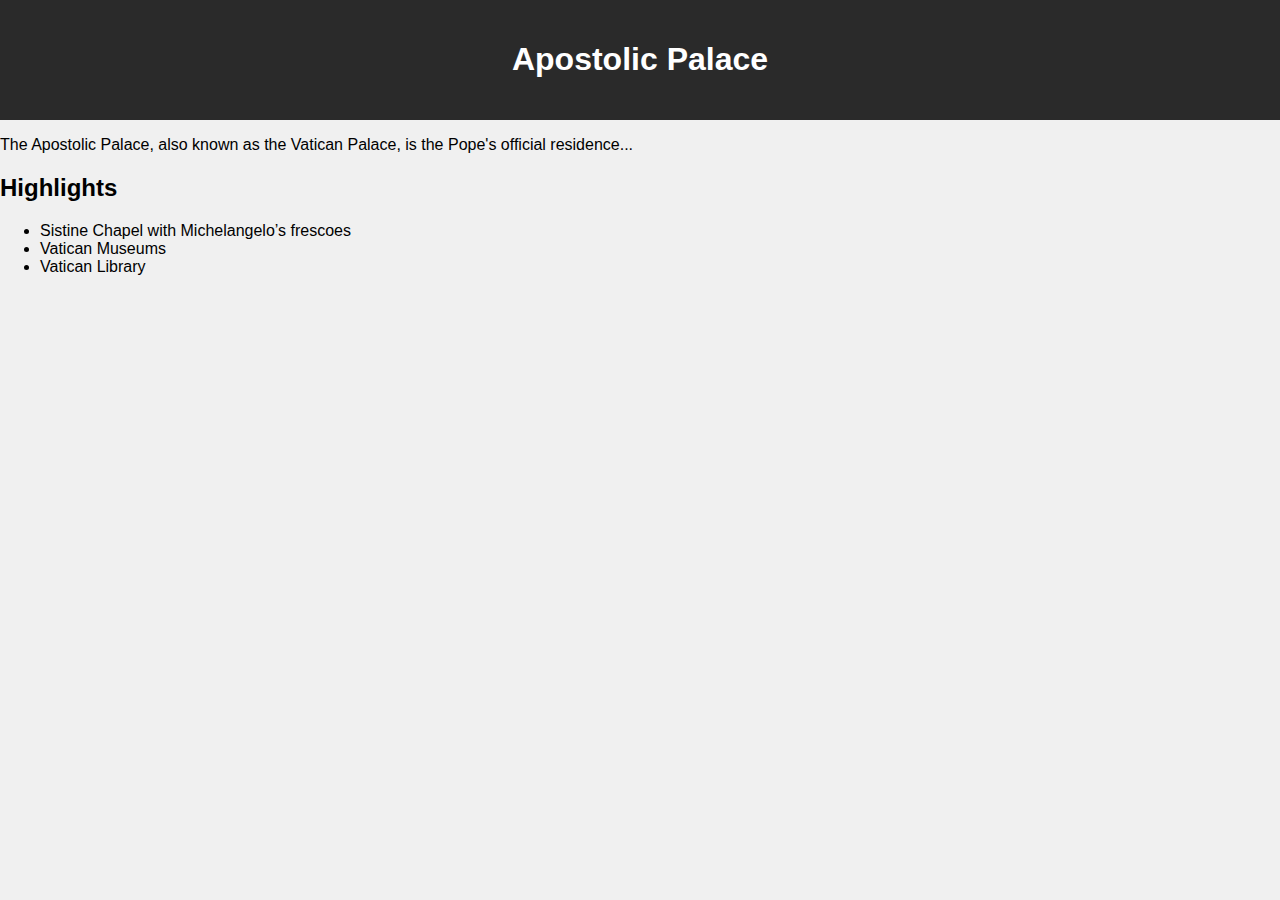
==== apostolic-palace.html @ fdaf3cc6 "Basic structure of website" ====
<!DOCTYPE html>
<html lang="en">
<head>
    <meta charset="UTF-8">
    <meta name="viewport" content="width=device-width, initial-scale=1.0">
    <title>Apostolic Palace</title>
    <link rel="stylesheet" href="css/styles.css">
</head>
<body>
    <header>
        <h1>Apostolic Palace</h1>
    </header>
    
    <main>
        <section id="description">
            <p>The Apostolic Palace, also known as the Vatican Palace, is the Pope's official residence...</p>
        </section>
        
        <section id="highlights">
            <h2>Highlights</h2>
            <ul>
                <li>Sistine Chapel with Michelangelo’s frescoes</li>
                <li>Vatican Museums</li>
                <li>Vatican Library</li>
            </ul>
        </section>
    </main>

    <script src="js/script.js"></script>
</body>
</html>
---- css/styles.css ----
body {
    font-family: Arial, sans-serif;
    margin: 0;
    padding: 0;
    background-color: #f0f0f0;
}

header {
    background-color: #2a2a2a;
    color: #fff;
    padding: 20px;
    text-align: center;
}

#places .place {
    background-color: #fff;
    padding: 15px;
    margin: 15px;
    cursor: pointer;
}

#gallery .slideshow-container {
    position: relative;
}

.slide {
    display: none;
}

.slide img {
    width: 100%;
}

.prev, .next {
    cursor: pointer;
}
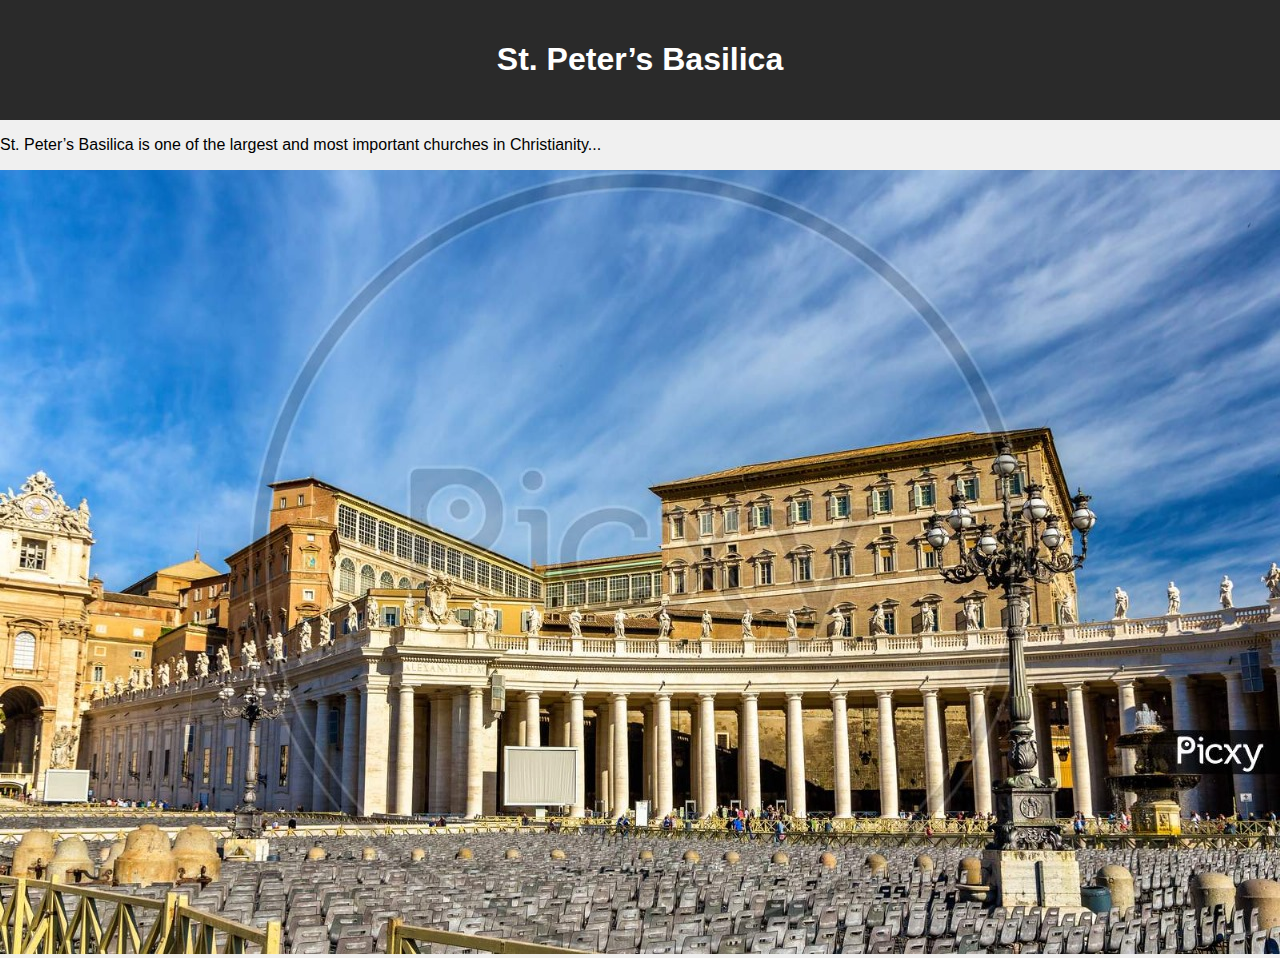
==== commit 7eedf26d: "added background images and added uniformity to code for all pages" ====
--- a/apostolic-palace.html
+++ b/apostolic-palace.html
@@ -3,26 +3,25 @@
 <head>
     <meta charset="UTF-8">
     <meta name="viewport" content="width=device-width, initial-scale=1.0">
-    <title>Apostolic Palace</title>
+    <title>St. Peter’s Basilica</title>
     <link rel="stylesheet" href="css/styles.css">
 </head>
 <body>
     <header>
-        <h1>Apostolic Palace</h1>
+        <h1>St. Peter’s Basilica</h1>
     </header>
     
     <main>
         <section id="description">
-            <p>The Apostolic Palace, also known as the Vatican Palace, is the Pope's official residence...</p>
+            <p>St. Peter’s Basilica is one of the largest and most important churches in Christianity...</p>
         </section>
         
-        <section id="highlights">
-            <h2>Highlights</h2>
-            <ul>
-                <li>Sistine Chapel with Michelangelo’s frescoes</li>
-                <li>Vatican Museums</li>
-                <li>Vatican Library</li>
-            </ul>
+        <section id="gallery">
+            <div class="slideshow-container">
+                <div class="slide fade">
+                    <img src="images/Apostolic.jpg" alt="Apostolic">
+                </div>
+            </div>
         </section>
     </main>
 
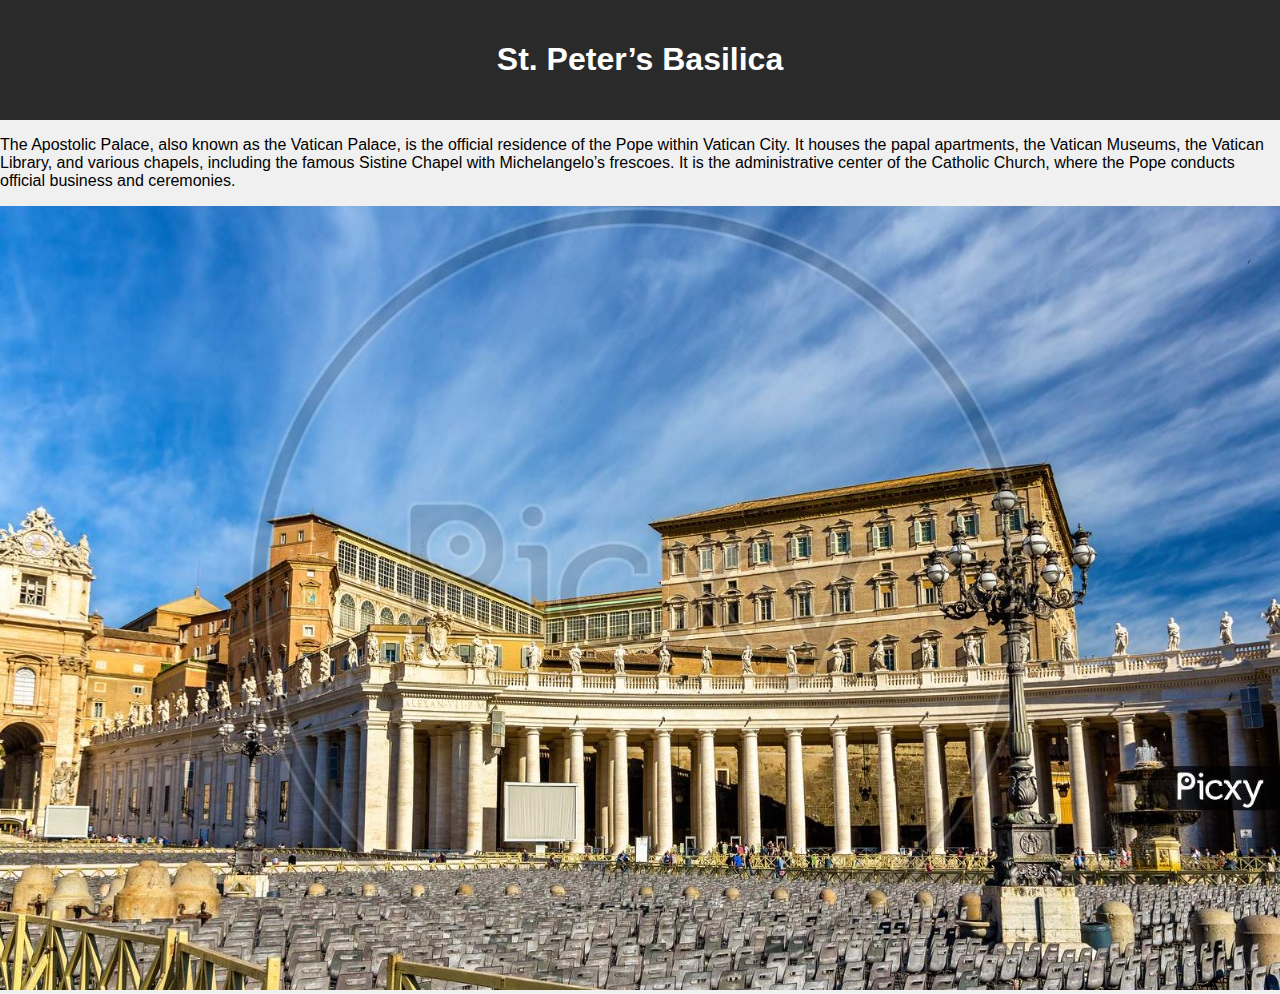
==== commit 15ec3b1a: "added descriptions for each tourist spot" ====
--- a/apostolic-palace.html
+++ b/apostolic-palace.html
@@ -13,7 +13,7 @@
     
     <main>
         <section id="description">
-            <p>St. Peter’s Basilica is one of the largest and most important churches in Christianity...</p>
+            <p>The Apostolic Palace, also known as the Vatican Palace, is the official residence of the Pope within Vatican City. It houses the papal apartments, the Vatican Museums, the Vatican Library, and various chapels, including the famous Sistine Chapel with Michelangelo’s frescoes. It is the administrative center of the Catholic Church, where the Pope conducts official business and ceremonies.</p>
         </section>
         
         <section id="gallery">
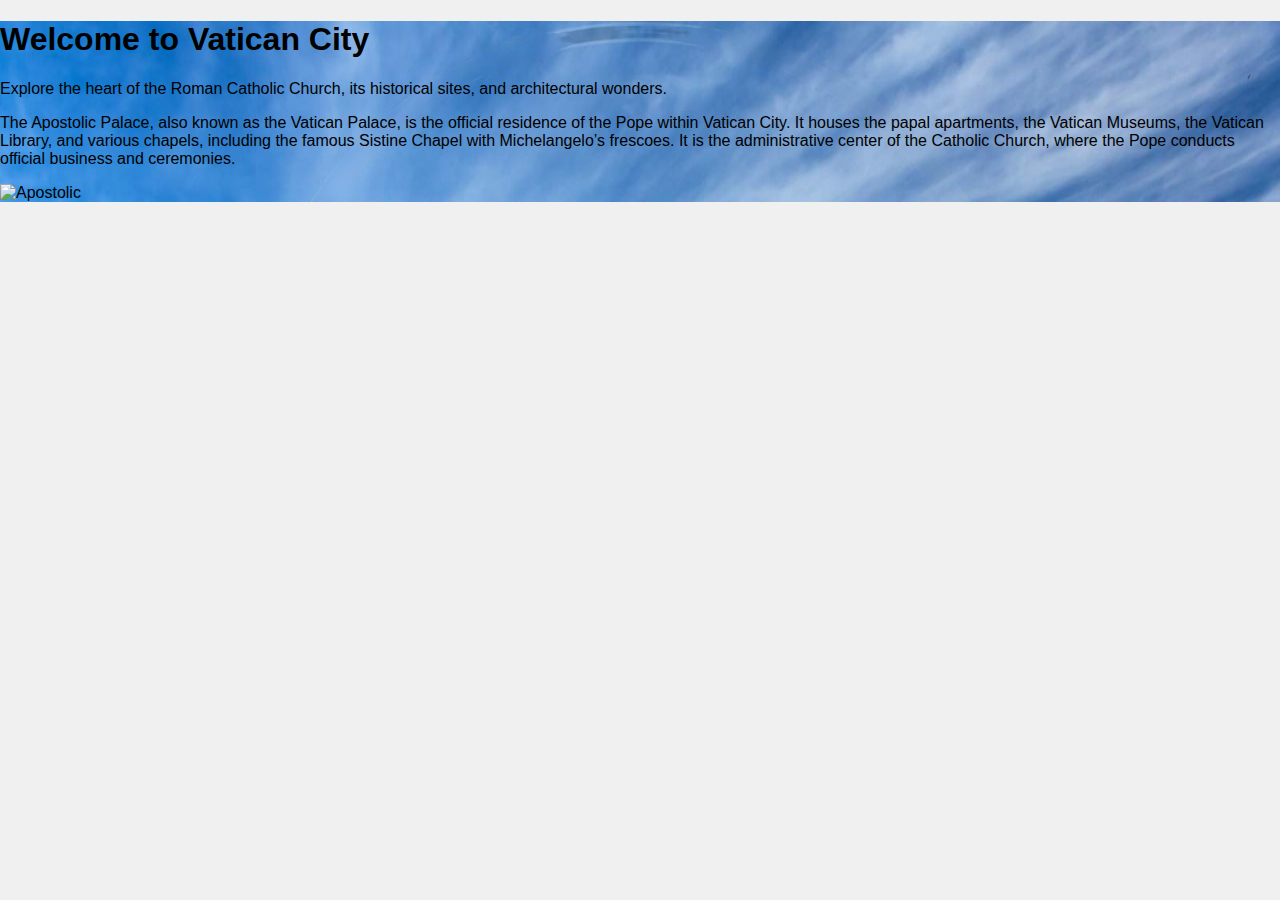
==== commit e5755f5c: "css changes" ====
--- a/apostolic-palace.html
+++ b/apostolic-palace.html
@@ -7,11 +7,11 @@
     <link rel="stylesheet" href="css/styles.css">
 </head>
 <body>
-    <header>
-        <h1>St. Peter’s Basilica</h1>
-    </header>
     
-    <main>
+    <main class="apostolic">
+        <h1>Welcome to Vatican City</h1>
+        <p>Explore the heart of the Roman Catholic Church, its historical sites, and architectural wonders.</p>
+       
         <section id="description">
             <p>The Apostolic Palace, also known as the Vatican Palace, is the official residence of the Pope within Vatican City. It houses the papal apartments, the Vatican Museums, the Vatican Library, and various chapels, including the famous Sistine Chapel with Michelangelo’s frescoes. It is the administrative center of the Catholic Church, where the Pope conducts official business and ceremonies.</p>
         </section>
--- a/css/styles.css
+++ b/css/styles.css
@@ -4,33 +4,43 @@
     padding: 0;
     background-color: #f0f0f0;
 }
+.heading{
+    position: absolute;
+    text-align: center;
+    align-items: center;
+    color: black;
+    top: 10%;
+    left: 35%;
+}
+#places{
+    display: flex;
+    flex-wrap: wrap;
+    justify-content: center;
+    margin-top: 15%;
+}
 
-header {
-    background-color: #2a2a2a;
-    color: #fff;
-    padding: 20px;
-    text-align: center;
+#places img {
+    max-width: 100%;
+    border-radius: 8px;
 }
 
 #places .place {
-    background-color: #fff;
-    padding: 15px;
-    margin: 15px;
-    cursor: pointer;
+    border-radius: 8px;
+    box-shadow: 0 4px 8px rgba(0, 0, 0, 0.1);
+    margin: 1rem;
+    padding: 1rem;
+    text-align: center;
+    width: 330px;
+    backdrop-filter: blur(10.9px);
+    -webkit-backdrop-filter: blur(10.9px);
+    border: 1px solid rgba(255, 255, 255, 0.8);
 }
 
 #gallery .slideshow-container {
     position: relative;
 }
 
-.slide {
-    display: none;
+.apostolic{
+    background-image: url(../images/apostolic.jpeg);
 }
 
-.slide img {
-    width: 100%;
-}
-
-.prev, .next {
-    cursor: pointer;
-}
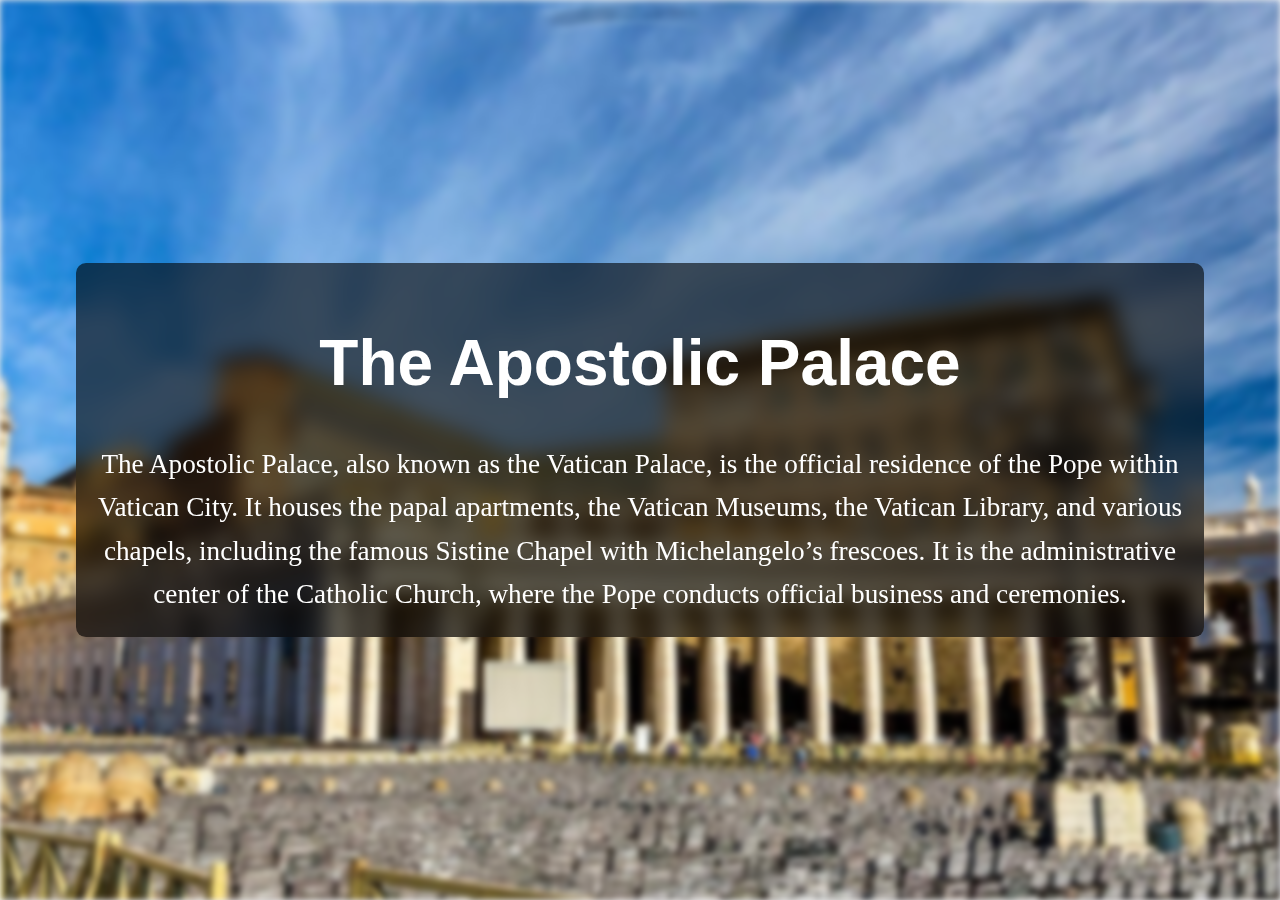
==== commit 8e48eff9: "css changes" ====
--- a/apostolic-palace.html
+++ b/apostolic-palace.html
@@ -7,22 +7,12 @@
     <link rel="stylesheet" href="css/styles.css">
 </head>
 <body>
-    
-    <main class="apostolic">
-        <h1>Welcome to Vatican City</h1>
-        <p>Explore the heart of the Roman Catholic Church, its historical sites, and architectural wonders.</p>
-       
-        <section id="description">
-            <p>The Apostolic Palace, also known as the Vatican Palace, is the official residence of the Pope within Vatican City. It houses the papal apartments, the Vatican Museums, the Vatican Library, and various chapels, including the famous Sistine Chapel with Michelangelo’s frescoes. It is the administrative center of the Catholic Church, where the Pope conducts official business and ceremonies.</p>
-        </section>
-        
-        <section id="gallery">
-            <div class="slideshow-container">
-                <div class="slide fade">
-                    <img src="images/Apostolic.jpg" alt="Apostolic">
-                </div>
-            </div>
-        </section>
+    <div class="backgroundimage" style="background-image: url('./images/apostolic.jpeg');"></div>
+    <main class="location">
+        <div class="heading">
+            <h1>The Apostolic Palace</h1>
+        </div>
+        <p>The Apostolic Palace, also known as the Vatican Palace, is the official residence of the Pope within Vatican City. It houses the papal apartments, the Vatican Museums, the Vatican Library, and various chapels, including the famous Sistine Chapel with Michelangelo’s frescoes. It is the administrative center of the Catholic Church, where the Pope conducts official business and ceremonies.</p>
     </main>
 
     <script src="js/script.js"></script>
--- a/css/styles.css
+++ b/css/styles.css
@@ -4,14 +4,19 @@
     padding: 0;
     background-color: #f0f0f0;
 }
-.heading{
-    position: absolute;
-    text-align: center;
-    align-items: center;
-    color: black;
-    top: 10%;
-    left: 35%;
+
+.backgroundimage{
+    position: fixed;
+    top: 0;
+    left: 0;
+    width: 100%;
+    height: 100vh;
+    background-size: cover;
+    background-position: center;
+    filter: blur(3px); 
+    z-index: -1;
 }
+
 #places{
     display: flex;
     flex-wrap: wrap;
@@ -40,7 +45,33 @@
     position: relative;
 }
 
-.apostolic{
-    background-image: url(../images/apostolic.jpeg);
+.location{
+    width: 85%;
+    max-width: 2500px;
+    background: rgba(0, 0, 0, 0.6);
+    backdrop-filter: blur(10px);
+    padding: 20px;
+    border-radius: 10px; 
+    position: absolute;
+    top: 50%;
+    left: 50%;
+    transform: translate(-50%, -50%);
+    text-align: center;
+    color: white;
 }
 
+.location .heading{
+    font-family: 'Gill Sans', 'Gill Sans MT', Calibri, 'Trebuchet MS', sans-serif;
+    font-size: 2rem;
+    margin-bottom: 20px;
+}
+
+.location p{
+    font-size: 1.7rem;
+    line-height: 1.6;
+    font-weight: 100;
+    font-family: Georgia, 'Times New Roman', Times, serif;
+    margin: 0;
+}
+
+
